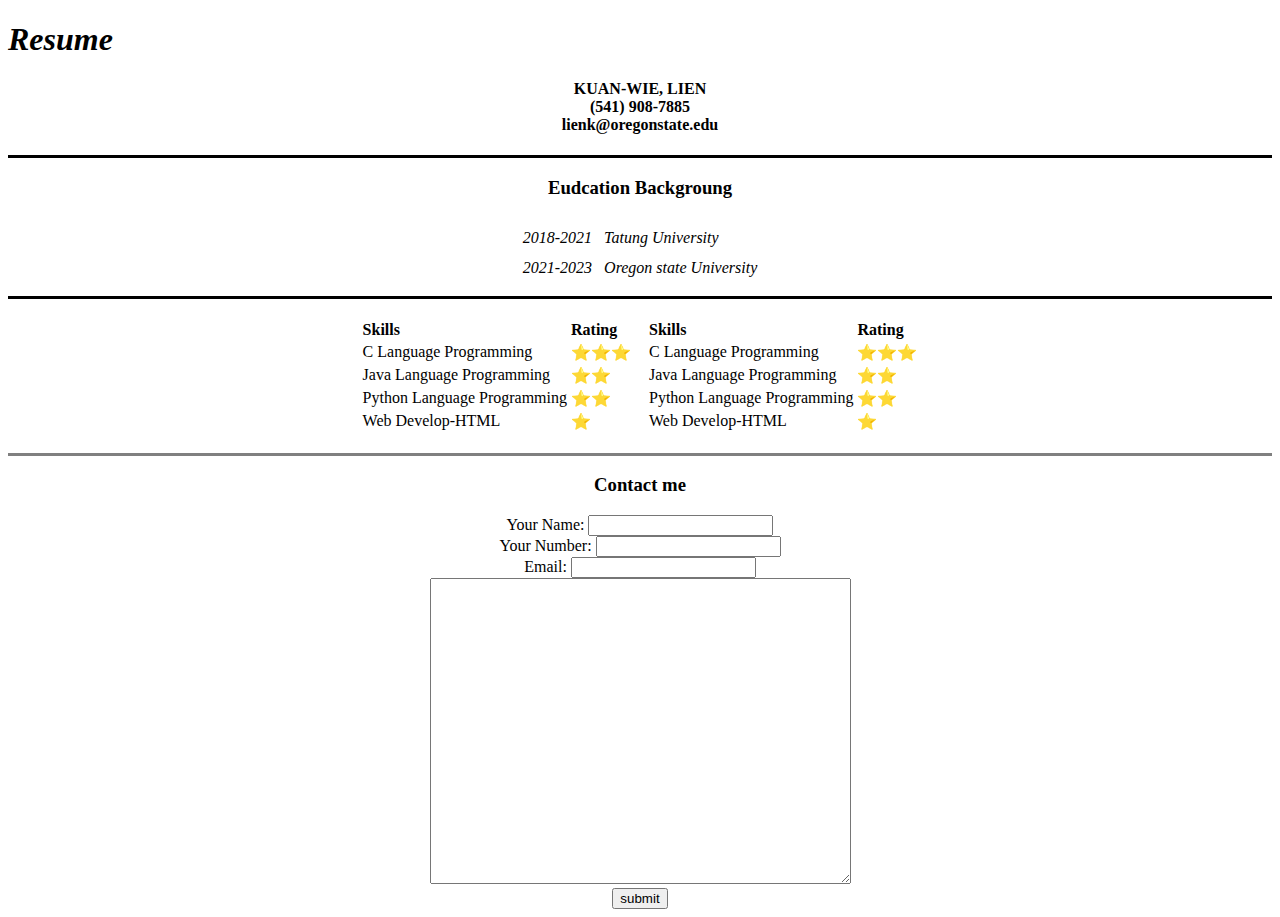
==== Resume.html @ 1e73b552 "First WebSite" ====
<!DOCTYPE html>
<html lang="en" dir="ltr">

<head>
  <meta charset="utf-8">
  <title>Dallas's Resume</title>
</head>

<body>
  <h1><em>Resume</em></h1>
  <center>
    <h4>KUAN-WIE, LIEN<br>
      (541) 908-7885<br>
      lienk@oregonstate.edu</h4>

    <hr size="3" color="black" noshade>
    <h3>Eudcation Backgroung</h3>
    <table cellspacing="10">
      <tr>
        <td><i>2018-2021</i></td>
        <td><em>Tatung University</em></td>
      </tr>
      <tr>
        <td><i>2021-2023</i></td>
        <td><em>Oregon state University</em></td>
      </tr>
    </table>
    <hr size="3" color="black" noshade>

    <table cellspacing="10">
      <tr>
        <td>
          <table>
            <thead>
              <tr>
                <td><strong>Skills</strong></td>
                <td><strong>Rating</strong></td>
              </tr>
            </thead>
            <tbody>
              <tr>
                <td>C Language Programming</td>
                <td>⭐️⭐️⭐️</td>
              </tr>
              <tr>
                <td>Java Language Programming</td>
                <td>⭐️⭐️</td>
              </tr>
              <tr>
                <td>Python Language Programming</td>
                <td>⭐️⭐️</td>
              </tr>
              <tr>
                <td>Web Develop-HTML</td>
                <td>⭐️</td>
              </tr>
            </tbody>
          </table>
        </td>
        <td>
          <table>
            <thead>
              <tr>
                <td><strong>Skills</strong></td>
                <td><strong>Rating</strong></td>
              </tr>
            </thead>
            <tbody>
              <tr>
                <td>C Language Programming</td>
                <td>⭐️⭐️⭐️</td>
              </tr>
              <tr>
                <td>Java Language Programming</td>
                <td>⭐️⭐️</td>
              </tr>
              <tr>
                <td>Python Language Programming</td>
                <td>⭐️⭐️</td>
              </tr>
              <tr>
                <td>Web Develop-HTML</td>
                <td>⭐️</td>
              </tr>
            </tbody>
          </table>
        </td>
      </tr>
    </table>
    <hr size="3" noshade>
    <h3>Contact me</h3>
    <form class="" action="mailto:force.nick@gmail.com" method="post">

      <labe>Your Name:</labe>
      <input type="text" name="" value=""><br <label>Your Number:</label>
      <input type="text" name="" value=""><br>
      <label>Email:</label>
      <input type="email" name="" value=""><br>
      <textarea name="name" rows="20" cols="50"></textarea><br>
      <input type="submit" name="submit" value="submit">

    </form>


</body>

</html>
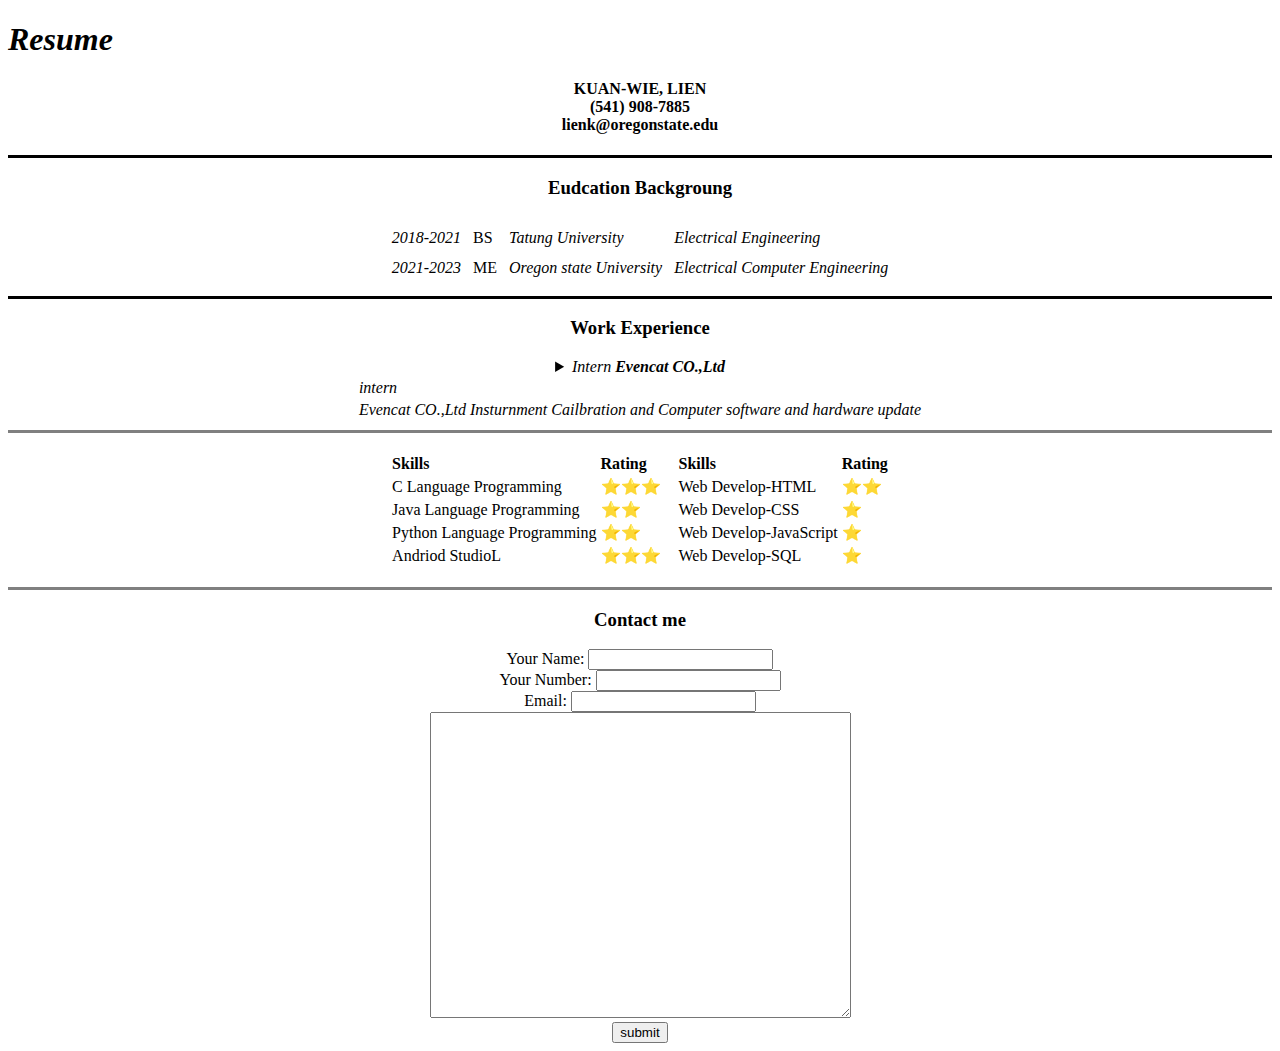
==== commit 2f1ae261: "Resume, July,27th" ====
--- a/Resume.html
+++ b/Resume.html
@@ -18,15 +18,34 @@
     <table cellspacing="10">
       <tr>
         <td><i>2018-2021</i></td>
+        <td>BS</td>
         <td><em>Tatung University</em></td>
+        <td><em>Electrical Engineering</em></td>
       </tr>
       <tr>
         <td><i>2021-2023</i></td>
+        <td>ME</td>
         <td><em>Oregon state University</em></td>
+        <td><em>Electrical Computer Engineering</em></td>
       </tr>
     </table>
     <hr size="3" color="black" noshade>
+    <h3>Work Experience</h3>
 
+    <details>
+      <summary><em>Intern   <strong>Evencat CO.,Ltd</strong></em></summary>
+      <p>Insturnment Cailbration and Computer software and hardware update</p>
+    </details>
+    <table>
+      <tr>
+        <td><i>intern</i></td>
+      </tr>
+      <tr>
+        <td><em>Evencat CO.,Ltd</em></td>
+        <td><i>Insturnment Cailbration and Computer software and hardware update</i></td>
+      </tr>
+    </table>
+    <hr size="3" noshade>
     <table cellspacing="10">
       <tr>
         <td>
@@ -51,8 +70,8 @@
                 <td>⭐️⭐️</td>
               </tr>
               <tr>
-                <td>Web Develop-HTML</td>
-                <td>⭐️</td>
+                <td>Andriod StudioL</td>
+                <td>⭐️⭐️⭐️</td>
               </tr>
             </tbody>
           </table>
@@ -67,19 +86,19 @@
             </thead>
             <tbody>
               <tr>
-                <td>C Language Programming</td>
-                <td>⭐️⭐️⭐️</td>
-              </tr>
-              <tr>
-                <td>Java Language Programming</td>
+                <td>Web Develop-HTML</td>
                 <td>⭐️⭐️</td>
               </tr>
               <tr>
-                <td>Python Language Programming</td>
-                <td>⭐️⭐️</td>
+                <td>Web Develop-CSS</td>
+                <td>⭐️</td>
               </tr>
               <tr>
-                <td>Web Develop-HTML</td>
+                <td>Web Develop-JavaScript</td>
+                <td>⭐️</td>
+              </tr>
+              <tr>
+                <td>Web Develop-SQL</td>
                 <td>⭐️</td>
               </tr>
             </tbody>
